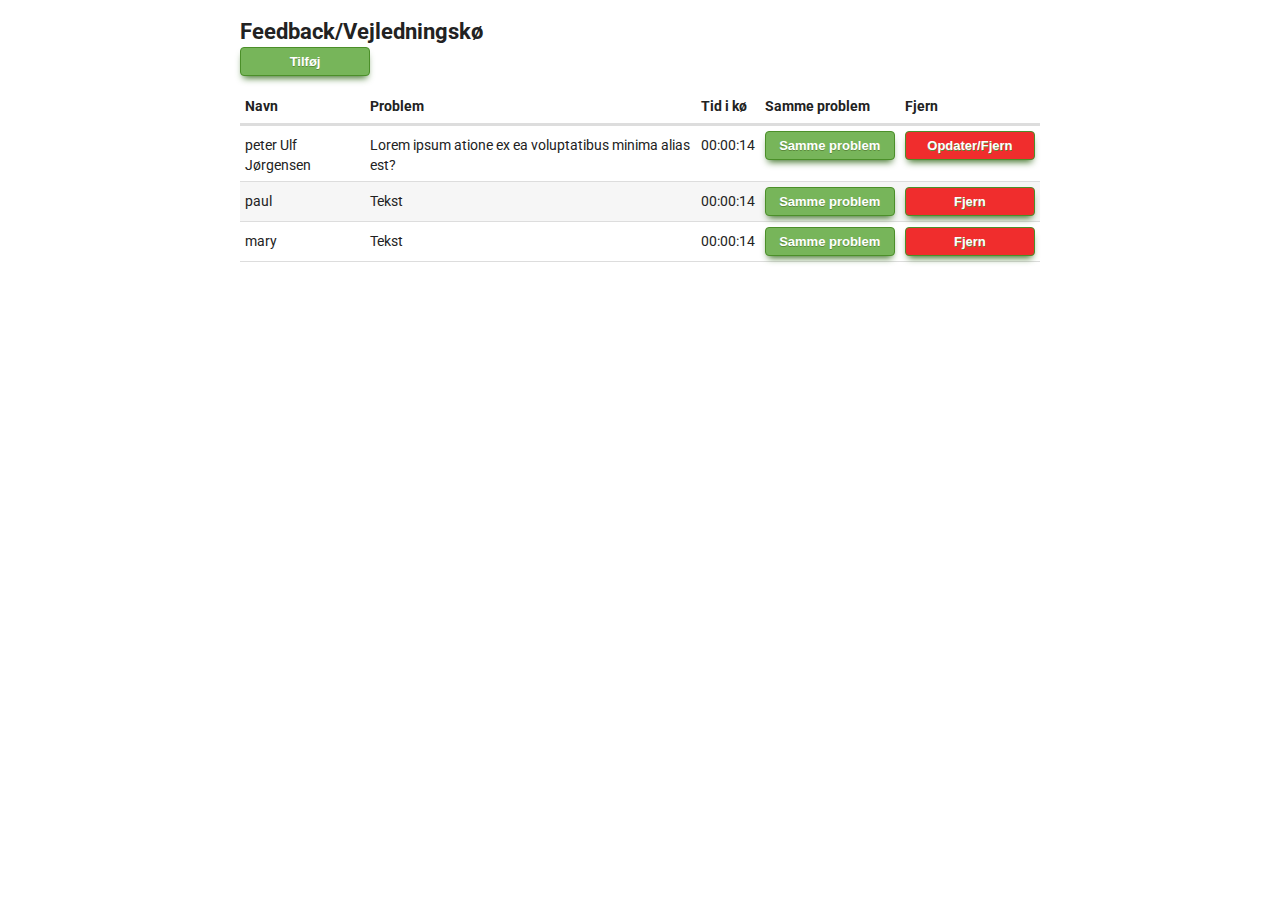
==== index.html @ 1896ae88 "prototype med detaljer" ====
<!DOCTYPE html>
<html lang="">
  <head>
    <meta charset="utf-8" />
    <meta name="viewport" content="width=device-width, initial-scale=1.0" />
    <title></title>

    <link
      href="https://fonts.googleapis.com/css?family=Roboto&display=swap"
      rel="stylesheet"
    />
    <link rel="stylesheet" type="text/css" href="style.css" />
  </head>

  <body>
    <div id="popupScreen" class="hide">
      <div id="popupScreenContent">
        <div class="close">
          <img id="closePopup" src="icons/close.svg" alt="close" />
        </div>

        <div id="add" class="hide">
          <caption class="rg-header">
            <p class="rg-hed">Opret feedback/vejledningsspørgsmål</p>

            Navn:<br />
            <input type="text" name="name" value="" /><br />
            Problem overskrift:<br />
            <input type="text" name="problem_short" value="" /><br />
            Evt. længere beskrivelse af problemet:<br />
            <textarea rows="4" cols="50" name="problem_long"></textarea
            ><br />
            <br />

            <span class="rg-dek">
              <button id="addProblem" class="myButton">Tilføj</button></span
            >
          </caption>
        </div>

        <div id="delete" class="hide">
          <caption class="rg-header">
            <p class="rg-hed">Ret feedback/vejledningsspørgsmål</p>

            hent spørgsmål fra køen...<br /><br />

            <div class="solved_by">
              <div class="select">
                <select id="cars">
                  <option value="John">John</option>
                  <option value="Birthe">Birthe</option>
                  <option value="Hans">Hans</option>
                  <option value="Ole" selected>Ole</option>
                </select>
              </div>
            </div>
            <br />

            ...overtager min plads i køen.
            <br /><br />
            Navn:<br />
            <input type="text" name="name" value="" /><br />
            Nyt problem overskrift:<br />
            <input type="text" name="problem_short" value="" /><br />
            Evt. længere beskrivelse af problemet:<br />
            <textarea rows="4" cols="50" name="problem_long"></textarea
            ><br />
            <br />

            <div class="buttonBox">
              <span class="rg-dek">
                <button id="addProblem" class="myButton warning">
                  Fjern fra køen
                </button></span
              >

              <span class="rg-dek">
                <button id="addProblem" class="myButton">
                  Opdater problem
                </button></span
              >
            </div>
          </caption>
        </div>

        <div id="readmore" class="hide">
          <caption class="rg-header">
            <p class="rg-hed">Detaljer ang. feedback/vejledningsspørgsmål</p>
            <p>
              Lorem ipsum atione ex ea voluptatibus minima alias est? Lorem
              ipsum dolor sit amet, consectetur adipisicing elit. Voluptatibus
              accusamus inventore, voluptas fugiat, id perspiciatis nulla,
              impedit error est neque consequatur repellat nisi quae, tenetur
              velit consectetur iste labore optio!
            </p>
          </caption>
        </div>
      </div>
    </div>
    <div class="rg-container">
      <table class="rg-table zebra" summary="Hed">
        <caption class="rg-header">
          <span class="rg-hed">Feedback/Vejledningskø</span>
          <span class="rg-dek">
            <button id="addToQue" class="myButton">Tilføj</button></span
          >
        </caption>

        <thead>
          <tr>
            <th class="text ">Navn</th>
            <th class="text ">Problem</th>
            <th class="text ">Tid i kø</th>
            <th class="text ">Samme problem</th>
            <th class="text ">Fjern</th>
          </tr>
        </thead>

        <tbody>
          <tr class="">
            <td class="text " data-title="Navn">peter Ulf Jørgensen</td>
            <td class="text " data-title="Problem">
              Lorem ipsum atione ex ea voluptatibus minima alias est?
            </td>
            <td class="text " data-title="Tid i kø">00:00:14</td>
            <td class="text " data-title="Detaljer">
              <button class="myButton" id="readmore_1">Samme problem</button>
            </td>

            <td class="text " data-title="Fjern">
              <button id="deleteList_1" class="myButton warning">
                Opdater/Fjern
              </button>
            </td>
          </tr>

          <tr class="">
            <td class="text " data-title="Navn">paul</td>
            <td class="text " data-title="Problem">Tekst</td>
            <td class="text " data-title="Tid i kø">00:00:14</td>
            <td class="text " data-title="Detaljer">
              <button class="myButton">Samme problem</button>
            </td>

            <td class="text " data-title="Fjern">
              <button class="myButton warning">Fjern</button>
            </td>
          </tr>

          <tr class="">
            <td class="text " data-title="Navn">mary</td>
            <td class="text " data-title="Problem">Tekst</td>
            <td class="text " data-title="Tid i kø">00:00:14</td>
            <td class="text " data-title="Detaljer">
              <button class="myButton">Samme problem</button>
            </td>

            <td class="text " data-title="Fjern">
              <button class="myButton warning">Fjern</button>
            </td>
          </tr>
        </tbody>
      </table>
    </div>
    <script src="script.js"></script>
  </body>
</html>
---- style.css ----
html {
  --button-action-color: #77b55a;
  --button-warning-color: rgb(240, 45, 45);
  font-family: "Roboto", sans-serif;
}

body {
  margin: 0;
  padding: 0;
}

input[type="text"],
textarea {
  width: 100%;
  padding: 12px 20px;
  margin: 8px 0;
  display: inline-block;
  border: 1px solid #ccc;
  border-radius: 4px;
  box-sizing: border-box;
}

.solved_by {
  font-size: 13px;
  padding: 10px 8px 10px 14px;
  background: #fff;
  border: 1px solid #ccc;
  border-radius: 6px;
  overflow: hidden;
  position: relative;
}

.solved_by .select {
  width: 80%;
  /*    background: url('icons/arrow.png') no-repeat;*/
  background-position: 80% center;
}

.solved_by .select select {
  background: transparent;
  line-height: 1;
  border: 0;
  padding: 0;
  border-radius: 0;
  width: 120%;
  position: relative;
  z-index: 10;
  font-size: 1em;
}

.close img {
  width: 20px;
}

.close {
  text-align: right;
}

#popupScreen {
  width: 100%;
  height: 100vh;
  background-color: rgba(129, 129, 129, 0.5);

  position: absolute;
}

.hide {
  display: none;
}

#popupScreenContent {
  padding: 20px;
  max-width: 600px;
  height: 600px;
  margin: 10% auto;

  background-color: white;
}

.myButton {
  box-shadow: 0px 5px 7px -3.2px #3e7327;
  background-color: var(--button-action-color);
  border-radius: 4px;
  border: 1px solid #4b8f29;
  display: inline-block;
  cursor: pointer;
  color: #ffffff;
  /*    font-family: Arial;*/
  font-size: 13px;
  font-weight: bold;
  padding: 6px 12px;
  text-decoration: none;
  text-shadow: 0px 1px 0px #5b8a3c;
  width: 18ch;
}

.myButton:hover {
  /*    backgroundbackground-color: #72b352;*/
}

.myButton:active {
  position: relative;
  top: 1px;
}

.warning {
  background-color: var(--button-warning-color);
}

/* info (hed, dek, source, credit) */
.rg-container {
  font-size: 16px;
  line-height: 1.4;
  margin: 0;
  padding: 1em 0.5em;
  color: #222;
  max-width: 800px;
  margin: 0 auto;
}

.rg-header {
  margin-bottom: 1em;
  text-align: left;
}

.rg-header > * {
  display: block;
}

.rg-hed {
  font-weight: bold;
  font-size: 1.4em;
}

.rg-dek {
  font-size: 1em;
}

.rg-source {
  margin: 0;
  font-size: 0.75em;
  text-align: right;
}

.rg-source .pre-colon {
  text-transform: uppercase;
}

.rg-source .post-colon {
  font-weight: bold;
}

/* table */
table.rg-table {
  width: 100%;
  margin-bottom: 0.5em;
  font-size: 1em;
  border-collapse: collapse;
  border-spacing: 0;
}

table.rg-table tr {
  -moz-box-sizing: border-box;
  box-sizing: border-box;
  margin: 0;
  padding: 0;
  border: 0;
  font-size: 100%;
  font: inherit;
  vertical-align: baseline;
  text-align: left;
  color: #333;
}

table.rg-table thead {
  border-bottom: 3px solid #ddd;
}

table.rg-table tr {
  border-bottom: 1px solid #ddd;
  color: #222;
}

table.rg-table tr.highlight {
  background-color: #dcf1f0 !important;
}

table.rg-table.zebra tr:nth-child(even) {
  background-color: #f6f6f6;
}

table.rg-table th {
  font-weight: bold;
  padding: 0.35em;
  font-size: 0.9em;
}

table.rg-table td {
  padding: 0.35em;
  font-size: 0.9em;
}

table.rg-table .highlight td {
  font-weight: bold;
}

table.rg-table th.number,
td.number {
  text-align: right;
}

.buttonBox {
  display: flex;
  flex-wrap: wrap;
  justify-content: space-between;
}

.buttonBox span {
  flex-basis: 150px;
}

/* media queries */
@media screen and (max-width: 600px) {
  .rg-container {
    max-width: 600px;
    margin: 0 auto;
  }

  table.rg-table {
    width: 100%;
  }

  table.rg-table tr.hide-mobile,
  table.rg-table th.hide-mobile,
  table.rg-table td.hide-mobile {
    display: none;
  }

  table.rg-table thead {
    display: none;
  }

  table.rg-table tbody {
    width: 100%;
  }

  table.rg-table tr,
  table.rg-table th,
  table.rg-table td {
    display: block;
    padding: 0;
  }

  table.rg-table tr {
    border-bottom: none;
    margin: 0 0 1em 0;
    padding: 0.5em;
  }

  table.rg-table tr.highlight {
    background-color: inherit !important;
  }

  table.rg-table.zebra tr:nth-child(even) {
    background-color: transparent;
  }

  table.rg-table.zebra td:nth-child(even) {
    background-color: #f6f6f6;
  }

  table.rg-table tr:nth-child(even) {
    background-color: transparent;
  }

  table.rg-table td {
    padding: 0.5em 0 0.25em 0;
    border-bottom: 1px dotted #ccc;
    text-align: right;
  }

  table.rg-table td[data-title]:before {
    content: attr(data-title);
    font-weight: bold;
    display: inline-block;
    content: attr(data-title);
    float: left;
    margin-right: 0.5em;
    font-size: 0.95em;
  }

  table.rg-table td:last-child {
    padding-right: 0;
    border-bottom: 2px solid #ccc;
  }

  table.rg-table td:empty {
    display: none;
  }

  table.rg-table .highlight td {
    background-color: inherit;
    font-weight: normal;
  }
}
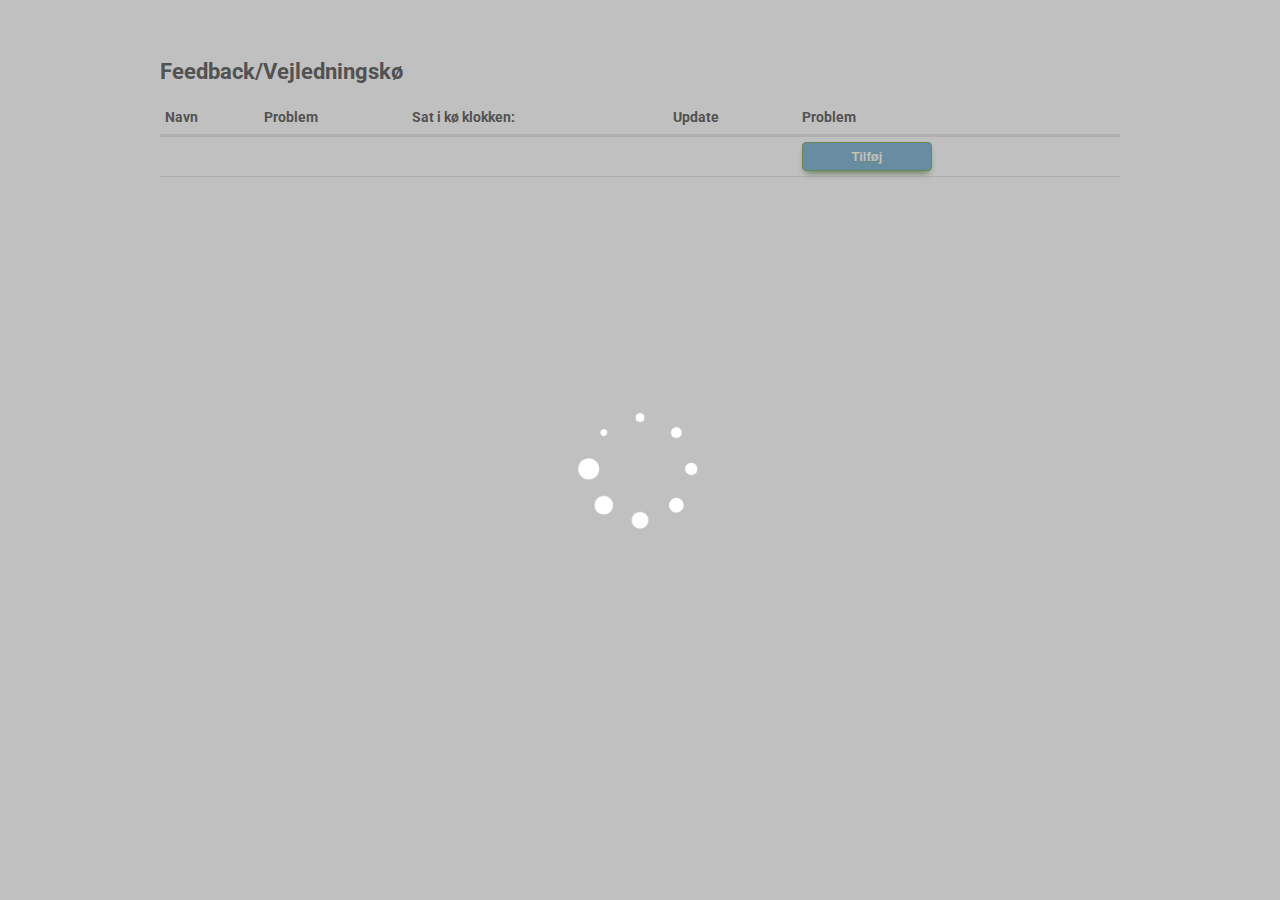
==== commit 54a4fc62: "nu med problems" ====
--- a/index.html
+++ b/index.html
@@ -10,158 +10,176 @@
       rel="stylesheet"
     />
     <link rel="stylesheet" type="text/css" href="style.css" />
+    <script type="text/javascript" src="qrcode.js"></script>
   </head>
 
   <body>
-    <div id="popupScreen" class="hide">
-      <div id="popupScreenContent">
+    <div id="qrcode"></div>
+    <div id="loading"><img src="icons/loading.gif" alt="loading image"></div>
+
+    <div id="dialog" class="hide">
+      <div id="dialogContent">
         <div class="close">
-          <img id="closePopup" src="icons/close.svg" alt="close" />
+          <img id="closeDialog" src="icons/close.svg" alt="close" />
         </div>
 
-        <div id="add" class="hide">
+        <div id="insertHeader" class="hide">
           <caption class="rg-header">
             <p class="rg-hed">Opret feedback/vejledningsspørgsmål</p>
-
-            Navn:<br />
-            <input type="text" name="name" value="" /><br />
-            Problem overskrift:<br />
-            <input type="text" name="problem_short" value="" /><br />
-            Evt. længere beskrivelse af problemet:<br />
-            <textarea rows="4" cols="50" name="problem_long"></textarea
-            ><br />
-            <br />
-
-            <span class="rg-dek">
-              <button id="addProblem" class="myButton">Tilføj</button></span
-            >
           </caption>
         </div>
 
         <div id="delete" class="hide">
-          <caption class="rg-header">
-            <p class="rg-hed">Ret feedback/vejledningsspørgsmål</p>
+           <caption class="rg-header">
+            <div class="buttonBox">
+              <p class="rg-hed">
+                Problemet løst uden hjælp fra studerende
+              </p>
+              <span class="rg-dek">
+                <button id="removeProblem" class="myButton warning">
+                  Fjern fra køen
+                </button></span
+              >
+            </div>
 
-            hent spørgsmål fra køen...<br /><br />
+          </caption>
+        </div>
+         <div id="updateProblem" class="hide">
+           <caption class="rg-header">
+            <p class="rg-hed">
+              Jeg fik hjælp af:
+            </p>
+            </caption>
 
             <div class="solved_by">
               <div class="select">
-                <select id="cars">
-                  <option value="John">John</option>
-                  <option value="Birthe">Birthe</option>
-                  <option value="Hans">Hans</option>
-                  <option value="Ole" selected>Ole</option>
+                <select id="selections">
+                  <option value=""
+                    >Nedenstående spm. får min plads. Hent evt existerende spm.
+                    her...
+                  </option>
+
+                  <template id="solved_by">
+                    <option data-id="">Ole</option>
+                  </template>
                 </select>
               </div>
             </div>
-            <br />
+          </div>
 
-            ...overtager min plads i køen.
-            <br /><br />
-            Navn:<br />
-            <input type="text" name="name" value="" /><br />
-            Nyt problem overskrift:<br />
-            <input type="text" name="problem_short" value="" /><br />
-            Evt. længere beskrivelse af problemet:<br />
-            <textarea rows="4" cols="50" name="problem_long"></textarea
-            ><br />
-            <br />
+        <br />
 
-            <div class="buttonBox">
-              <span class="rg-dek">
-                <button id="addProblem" class="myButton warning">
-                  Fjern fra køen
-                </button></span
-              >
+        <div id="problem" class="hide">
+        <!-- 
+            ...overtager min plads i køen. -->
 
-              <span class="rg-dek">
-                <button id="addProblem" class="myButton">
-                  Opdater problem
-                </button></span
-              >
-            </div>
-          </caption>
+        Navn:<br />
+        <input type="text" name="name" data-content="name" /><br />
+        Nyt problem overskrift:<br />
+        <input
+          type="text"
+          name="problem_short"
+          data-content="problem_short"
+        /><br />
+        Evt. længere beskrivelse af problemet:<br />
+        <textarea
+          rows="4"
+          cols="50"
+          name="problem_long"
+          data-content="problem_long"
+        ></textarea></
+        ><br />
+        <br />
         </div>
 
-        <div id="readmore" class="hide">
-          <caption class="rg-header">
-            <p class="rg-hed">Detaljer ang. feedback/vejledningsspørgsmål</p>
-            <p>
-              Lorem ipsum atione ex ea voluptatibus minima alias est? Lorem
-              ipsum dolor sit amet, consectetur adipisicing elit. Voluptatibus
-              accusamus inventore, voluptas fugiat, id perspiciatis nulla,
-              impedit error est neque consequatur repellat nisi quae, tenetur
-              velit consectetur iste labore optio!
-            </p>
-          </caption>
-        </div>
+        <div class="buttonBox">
+          <span class="rg-dek">
+            <button id="updateBtn" class="myButton">
+              Får pladsen i køen
+            </button>
+
+             <button id="insertBtn" class="myButton">
+            Sæt i kø
+            </button>
+            
+            
+            
+            </span
+          >
+       
       </div>
-    </div>
+     </div>
+      </div>
+
+    <!-- SELVE VEJLEDNINGSKØEN -->
+
     <div class="rg-container">
       <table class="rg-table zebra" summary="Hed">
         <caption class="rg-header">
           <span class="rg-hed">Feedback/Vejledningskø</span>
-          <span class="rg-dek">
-            <button id="addToQue" class="myButton">Tilføj</button></span
-          >
         </caption>
 
         <thead>
           <tr>
             <th class="text ">Navn</th>
             <th class="text ">Problem</th>
-            <th class="text ">Tid i kø</th>
-            <th class="text ">Samme problem</th>
-            <th class="text ">Fjern</th>
+            <th class="text ">Sat i kø klokken:</th>
+<th class="text ">Update</th>
+            <th class="text ">Problem</th>
           </tr>
         </thead>
 
         <tbody>
           <tr class="">
-            <td class="text " data-title="Navn">peter Ulf Jørgensen</td>
-            <td class="text " data-title="Problem">
-              Lorem ipsum atione ex ea voluptatibus minima alias est?
-            </td>
-            <td class="text " data-title="Tid i kø">00:00:14</td>
-            <td class="text " data-title="Detaljer">
-              <button class="myButton" id="readmore_1">Samme problem</button>
-            </td>
+            <td class="text " data-title="Navn"></td>
+            <td class="text " data-title="Problem"></td>
+            <td class="text " data-title="Tid i kø"></td>
+             <td class="text " data-title="Update"></td>
 
-            <td class="text " data-title="Fjern">
-              <button id="deleteList_1" class="myButton warning">
-                Opdater/Fjern
-              </button>
+            <td class="text " data-title="Tilføj problem">
+              <button id="insertDialogShow" class="myButton">Tilføj</button>
             </td>
           </tr>
 
-          <tr class="">
-            <td class="text " data-title="Navn">paul</td>
-            <td class="text " data-title="Problem">Tekst</td>
-            <td class="text " data-title="Tid i kø">00:00:14</td>
-            <td class="text " data-title="Detaljer">
-              <button class="myButton">Samme problem</button>
-            </td>
-
-            <td class="text " data-title="Fjern">
-              <button class="myButton warning">Fjern</button>
-            </td>
-          </tr>
-
-          <tr class="">
-            <td class="text " data-title="Navn">mary</td>
-            <td class="text " data-title="Problem">Tekst</td>
-            <td class="text " data-title="Tid i kø">00:00:14</td>
-            <td class="text " data-title="Detaljer">
-              <button class="myButton">Samme problem</button>
-            </td>
-
-            <td class="text " data-title="Fjern">
-              <button class="myButton warning">Fjern</button>
-            </td>
-          </tr>
+          <template id="question">
+            <tr data-content="id">
+              <td class="text " data-title="Navn" data-content="name">
+                FullName
+              </td>
+              <td
+                class="text "
+                data-title="Problem"
+                data-content="problem_short"
+              >
+                Tekst
+              </td>
+              <td class="text " data-title="Tid i kø" data-content="timeInQue">
+                00:00:00
+              </td>
+<td class="text" data-title="Update">
+                <button
+                  data-content="updateList"
+                  class="updateList_1 myButton normal "
+                >
+                  Update
+                </button>
+              </td>
+              <td class="text" data-title="Fjern">
+                <button
+                  data-content="deleteList"
+                  class="deleteList_1 myButton warning"
+                >
+                  Fjern
+                </button>
+              </td>
+            </tr>
+          </template>
         </tbody>
       </table>
     </div>
-    <script src="script.js"></script>
+    <script src="https://queue-38e6.restdb.io/rest/_jsapi.js"></script>
+    <script src="script/dbconnect.js"></script>
+    <script src="script/loadFromDb.js"></script>
+    <script src="script/script.js"></script>
   </body>
 </html>
--- a/style.css
+++ b/style.css
@@ -1,5 +1,8 @@
 html {
-  --button-action-color: #77b55a;
+  --button-action-color: #4f97c0;
+
+  --button-normal-color: grey;
+  --button-disabled-color: lightgrey;
   --button-warning-color: rgb(240, 45, 45);
   font-family: "Roboto", sans-serif;
 }
@@ -7,6 +10,19 @@
 body {
   margin: 0;
   padding: 0;
+}
+
+#loading img {
+  position: relative;
+  width: 10vw;
+  height: 10vw;
+  top: 45vh;
+  left: 45vw;
+}
+
+#qrcode {
+  text-align: center;
+  padding: 20px;
 }
 
 input[type="text"],
@@ -56,23 +72,22 @@
   text-align: right;
 }
 
-#popupScreen {
+#dialog,
+#loading {
   width: 100%;
-  height: 100vh;
+  height: 100%;
   background-color: rgba(129, 129, 129, 0.5);
 
-  position: absolute;
-}
-
-.hide {
-  display: none;
-}
-
-#popupScreenContent {
+  position: fixed;
+  top: 0;
+}
+
+#dialogContent {
+  /* position: absolute; */
   padding: 20px;
   max-width: 600px;
-  height: 600px;
-  margin: 10% auto;
+  /* height: 600px; */
+  margin: 5% auto;
 
   background-color: white;
 }
@@ -107,6 +122,18 @@
   background-color: var(--button-warning-color);
 }
 
+.normal {
+  background-color: var(--button-normal-color);
+  text-shadow: 0px 1px 0px grey;
+  width: 8ch;
+}
+
+.disabled {
+  background-color: var(--button-disabled-color);
+  text-shadow: 0px 1px 0px grey;
+  color: --button-normal-color;
+  width: 18ch;
+}
 /* info (hed, dek, source, credit) */
 .rg-container {
   font-size: 16px;
@@ -114,7 +141,7 @@
   margin: 0;
   padding: 1em 0.5em;
   color: #222;
-  max-width: 800px;
+  max-width: 960px;
   margin: 0 auto;
 }
 
@@ -200,6 +227,10 @@
   font-size: 0.9em;
 }
 
+/* table.rg-table td:last-child {
+  width: 200px;
+} */
+
 table.rg-table .highlight td {
   font-weight: bold;
 }
@@ -217,10 +248,15 @@
 
 .buttonBox span {
   flex-basis: 150px;
+  align-self: center;
 }
 
 /* media queries */
 @media screen and (max-width: 600px) {
+  .normal {
+    width: 18ch;
+  }
+
   .rg-container {
     max-width: 600px;
     margin: 0 auto;
@@ -303,3 +339,7 @@
     font-weight: normal;
   }
 }
+
+.hide {
+  display: none;
+}
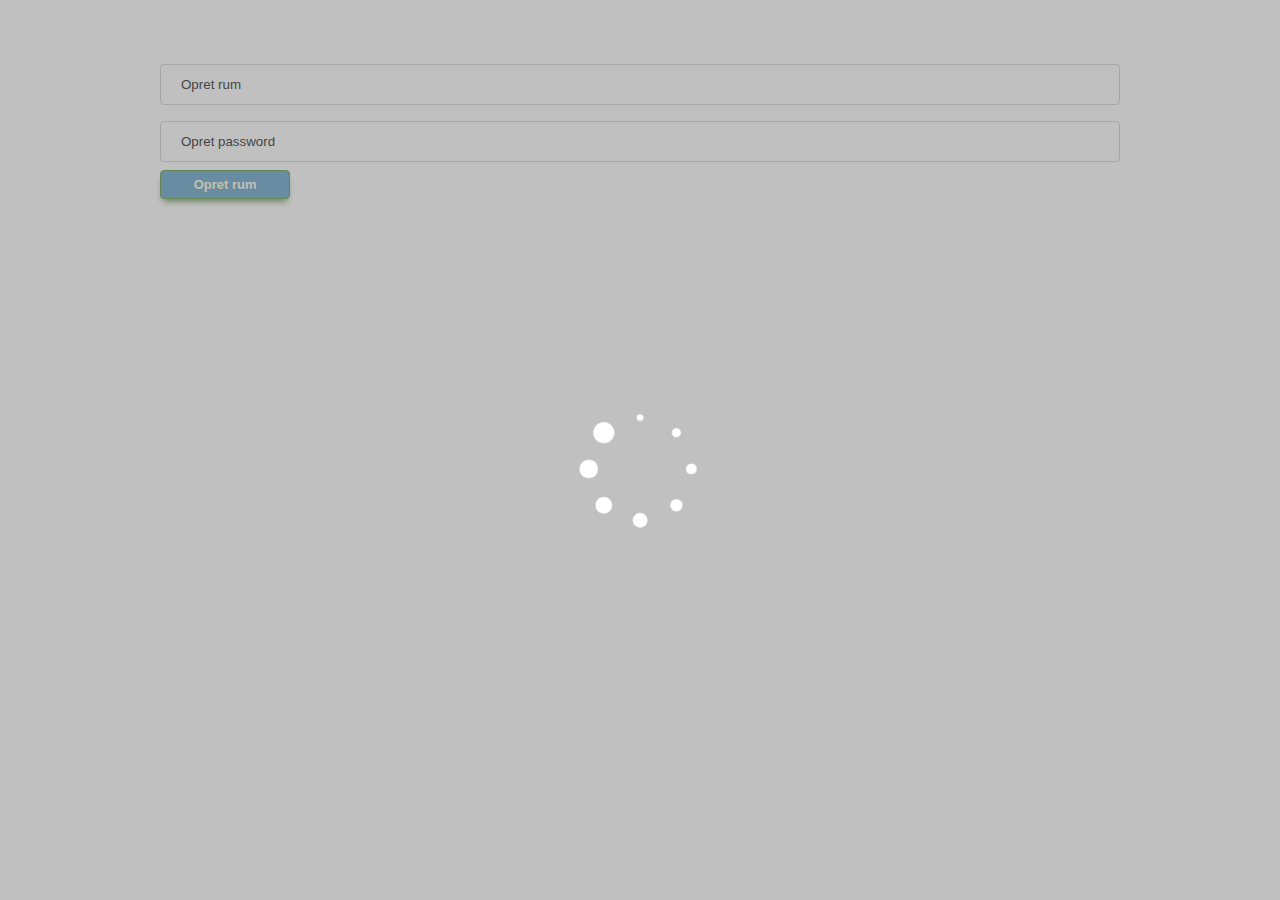
==== commit 524c2a66: "beat 6" ====
--- a/index.html
+++ b/index.html
@@ -10,11 +10,97 @@
       rel="stylesheet"
     />
     <link rel="stylesheet" type="text/css" href="style.css" />
-    <script type="text/javascript" src="qrcode.js"></script>
+    <script type="text/javascript" src="script/qrcode.js"></script>
   </head>
 
   <body>
-    <div id="qrcode"></div>
+    <div class="rg-container">
+    <header>    
+      <div id="qrcode"></div>
+      <div id="createroom">
+        <!-- <form> -->
+        <input type="text" data-create ="room" value="Opret rum">
+        <input type="text" data-create ="room_password" value="Opret password">
+        <br>
+        <button class="myButton ">Opret rum</button>
+        <!-- </form> -->
+      </div>
+
+    </header>
+
+
+
+    <!-- SELVE VEJLEDNINGSKØEN -->
+
+      <div id="que" class="hide">
+      
+        <table class="rg-table zebra" summary="Hed">
+          <caption class="rg-header">
+            <span class="rg-hed">Kø: </span>
+          </caption>
+
+          <thead>
+            <tr>
+              <th class="text ">Navn</th>
+              <th class="text ">Problem</th>
+              <th class="text ">Sat i kø:</th>
+              <th class="text ">Update</th>
+              <th class="text "></th>
+            </tr>
+          </thead>
+
+          <tbody>
+            <tr class="">
+              <td class="text " data-title="Navn"></td>
+              <td class="text " data-title="Problem"></td>
+              <td class="text " data-title="Tid i kø"></td>
+              <td class="text " data-title="Update"></td>
+
+              <td class="text " data-title="">
+                <button id="insertDialogShow" class="myButton">Tilføj problem</button>
+              </td>
+            </tr>
+
+            <template id="question">
+              <tr data-content="id">
+                <td class="text " data-title="Navn" data-content="name">
+                  FullName
+                </td>
+                <td
+                  class="text "
+                  data-title="Problem"
+                  data-content="problem_short"
+                >
+                  Tekst
+                </td>
+                <td class="text " data-title="Sat i kø" data-content="timeInQue">
+                  00:00:00
+                </td>
+                <td class="text" data-title="Update">
+                  <button
+                    data-content="updateList"
+                    class="updateList_1 myButton normal "
+                  >
+                    Update
+                  </button>
+                </td>
+                <td class="text" data-title="Fjern">
+                  <button
+                    data-content="deleteList"
+                    class="deleteList_1 myButton warning"
+                  >
+                    Fjern
+                  </button>
+                </td>
+              </tr>
+            </template>
+          </tbody>
+        </table>
+      </div>
+    </div>
+
+
+
     <div id="loading"><img src="icons/loading.gif" alt="loading image"></div>
 
     <div id="dialog" class="hide">
@@ -25,7 +111,7 @@
 
         <div id="insertHeader" class="hide">
           <caption class="rg-header">
-            <p class="rg-hed">Opret feedback/vejledningsspørgsmål</p>
+            <p class="rg-hed">Opret feedback/vejledningsspørgsmål: </p>
           </caption>
         </div>
 
@@ -74,15 +160,17 @@
             ...overtager min plads i køen. -->
 
         Navn:<br />
-        <input type="text" name="name" data-content="name" /><br />
+        <input type="text" name="name" data-content="name"  /><br />
         Nyt problem overskrift:<br />
         <input
+         
           type="text"
           name="problem_short"
           data-content="problem_short"
         /><br />
         Evt. længere beskrivelse af problemet:<br />
         <textarea
+         
           rows="4"
           cols="50"
           name="problem_long"
@@ -111,75 +199,10 @@
      </div>
       </div>
 
-    <!-- SELVE VEJLEDNINGSKØEN -->
-
-    <div class="rg-container">
-      <table class="rg-table zebra" summary="Hed">
-        <caption class="rg-header">
-          <span class="rg-hed">Feedback/Vejledningskø</span>
-        </caption>
-
-        <thead>
-          <tr>
-            <th class="text ">Navn</th>
-            <th class="text ">Problem</th>
-            <th class="text ">Sat i kø klokken:</th>
-<th class="text ">Update</th>
-            <th class="text ">Problem</th>
-          </tr>
-        </thead>
-
-        <tbody>
-          <tr class="">
-            <td class="text " data-title="Navn"></td>
-            <td class="text " data-title="Problem"></td>
-            <td class="text " data-title="Tid i kø"></td>
-             <td class="text " data-title="Update"></td>
-
-            <td class="text " data-title="Tilføj problem">
-              <button id="insertDialogShow" class="myButton">Tilføj</button>
-            </td>
-          </tr>
-
-          <template id="question">
-            <tr data-content="id">
-              <td class="text " data-title="Navn" data-content="name">
-                FullName
-              </td>
-              <td
-                class="text "
-                data-title="Problem"
-                data-content="problem_short"
-              >
-                Tekst
-              </td>
-              <td class="text " data-title="Tid i kø" data-content="timeInQue">
-                00:00:00
-              </td>
-<td class="text" data-title="Update">
-                <button
-                  data-content="updateList"
-                  class="updateList_1 myButton normal "
-                >
-                  Update
-                </button>
-              </td>
-              <td class="text" data-title="Fjern">
-                <button
-                  data-content="deleteList"
-                  class="deleteList_1 myButton warning"
-                >
-                  Fjern
-                </button>
-              </td>
-            </tr>
-          </template>
-        </tbody>
-      </table>
-    </div>
+
     <script src="https://queue-38e6.restdb.io/rest/_jsapi.js"></script>
     <script src="script/dbconnect.js"></script>
     <script src="script/loadFromDb.js"></script>
-    <script src="script/script.js"></script>
+    
   </body>
 </html>
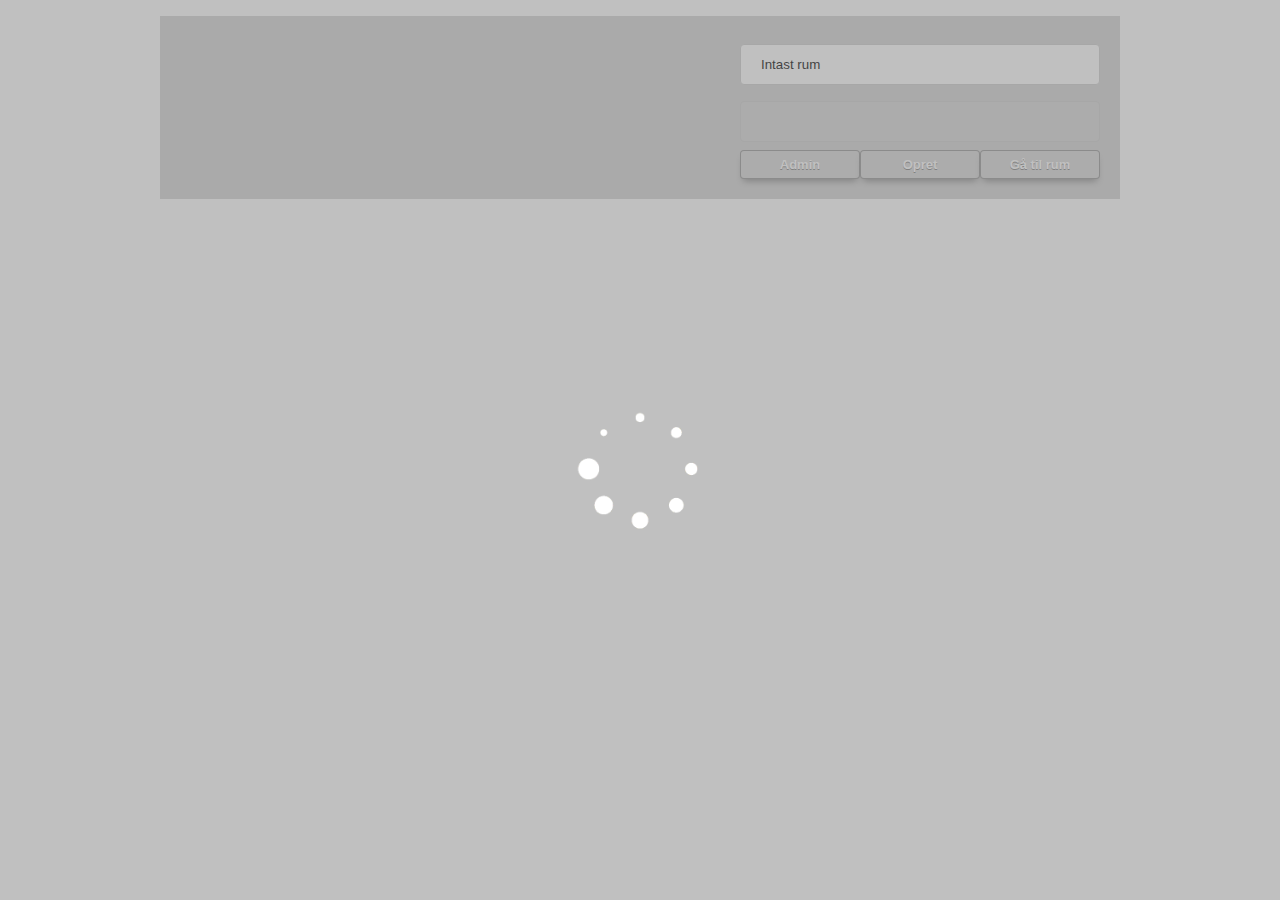
==== commit 5c16e23e: "beta 8" ====
--- a/index.html
+++ b/index.html
@@ -18,12 +18,22 @@
     <header>    
       <div id="qrcode"></div>
       <div id="createroom">
-        <!-- <form> -->
-        <input type="text" data-create ="room" value="Opret rum">
-        <input type="text" data-create ="room_password" value="Opret password">
+        <form autocomplete="off" >
+           <div class="autocomplete" >
+               <input id="inputRoom" type="text" name="room"   data-create ="room" value="Intast rum" >
+          </div>
+
+
+     
+        <input type="text" data-create ="room_password" value="" class="disabled_textfield" id="room_password">
         <br>
-        <button class="myButton ">Opret rum</button>
-        <!-- </form> -->
+        
+         <div id="createroomButtonBox">
+          <button id="adminRoomBtn" class="myButton disabled" type="button"> Admin</button>
+          <button id="createRoomBtn" class="myButton disabled " type="button">Opret</button>
+          <button id="gotoRoomBtn" class="myButton disabled" type="button">Gå til rum</button>
+        </div>
+        </form>
       </div>
 
     </header>
--- a/style.css
+++ b/style.css
@@ -1,8 +1,7 @@
 html {
   --button-action-color: #4f97c0;
-
   --button-normal-color: grey;
-  --button-disabled-color: lightgrey;
+  --button-disabled-color: rgb(214, 214, 214);
   --button-warning-color: rgb(240, 45, 45);
   font-family: "Roboto", sans-serif;
 }
@@ -10,6 +9,17 @@
 body {
   margin: 0;
   padding: 0;
+}
+
+header {
+  display: flex;
+  justify-content: space-between;
+  padding: 20px;
+  background-color: lightgrey;
+}
+header #createroom {
+  text-align: right;
+  width: 40ch;
 }
 
 #loading img {
@@ -22,10 +32,11 @@
 
 #qrcode {
   text-align: center;
-  padding: 20px;
+  /* padding: 0 20px 20px 0; */
 }
 
 input[type="text"],
+input[type="password"],
 textarea {
   width: 100%;
   padding: 12px 20px;
@@ -93,10 +104,10 @@
 }
 
 .myButton {
-  box-shadow: 0px 5px 7px -3.2px #3e7327;
+  box-shadow: 0px 5px 7px -3.2px grey;
   background-color: var(--button-action-color);
   border-radius: 4px;
-  border: 1px solid #4b8f29;
+  border: 1px solid rgba(0, 0, 0, 0.3);
   display: inline-block;
   cursor: pointer;
   color: #ffffff;
@@ -105,7 +116,8 @@
   font-weight: bold;
   padding: 6px 12px;
   text-decoration: none;
-  text-shadow: 0px 1px 0px #5b8a3c;
+  /* text-shadow: 0px 1px 0px #5b8a3c; */
+  text-shadow: 0px 1px 0px grey;
   width: 18ch;
 }
 
@@ -134,6 +146,22 @@
   color: --button-normal-color;
   width: 18ch;
 }
+
+#createroomButtonBox {
+  display: flex;
+  flex-wrap: wrap;
+}
+#createroomButtonBox button {
+  flex-grow: 1;
+  flex-basis: 7ch;
+  width: auto;
+  min-width: 7ch;
+}
+
+.disabled_textfield {
+  background-color: var(--button-disabled-color);
+}
+
 /* info (hed, dek, source, credit) */
 .rg-container {
   font-size: 16px;
@@ -223,13 +251,15 @@
 }
 
 table.rg-table td {
-  padding: 0.35em;
+  /* padding: 0.35em; */
+  padding: 0.35em 20px 0.35em 0.35em;
   font-size: 0.9em;
 }
 
-/* table.rg-table td:last-child {
-  width: 200px;
-} */
+td:last-child {
+  text-align: right;
+  padding-right: 20px;
+}
 
 table.rg-table .highlight td {
   font-weight: bold;
@@ -343,3 +373,59 @@
 .hide {
   display: none;
 }
+
+/*the container must be positioned relative:*/
+.autocomplete {
+  position: relative;
+  width: 100%;
+  /* display: inline-block; */
+}
+
+/* input {
+  border: 1px solid transparent;
+  background-color: #f1f1f1;
+  padding: 10px;
+  font-size: 16px;
+} */
+
+/* input[type="text"] {
+  background-color: #f1f1f1;
+  width: 100%;
+} */
+
+/* input[type="submit"] {
+  background-color: DodgerBlue;
+  color: #fff;
+  cursor: pointer;
+} */
+
+.autocomplete-items {
+  position: absolute;
+  border: 1px solid #d4d4d4;
+  border-bottom: none;
+  border-top: none;
+  z-index: 99;
+  /*position the autocomplete items to be the same width as the container:*/
+  top: 100%;
+  left: 0;
+  right: 0;
+}
+
+.autocomplete-items div {
+  padding: 10px;
+  cursor: pointer;
+  background-color: #fff;
+  border-bottom: 1px solid #d4d4d4;
+  text-align: left;
+}
+
+/*when hovering an item:*/
+.autocomplete-items div:hover {
+  background-color: #e9e9e9;
+}
+
+/*when navigating through the items using the arrow keys:*/
+.autocomplete-active {
+  background-color: DodgerBlue !important;
+  color: #ffffff;
+}
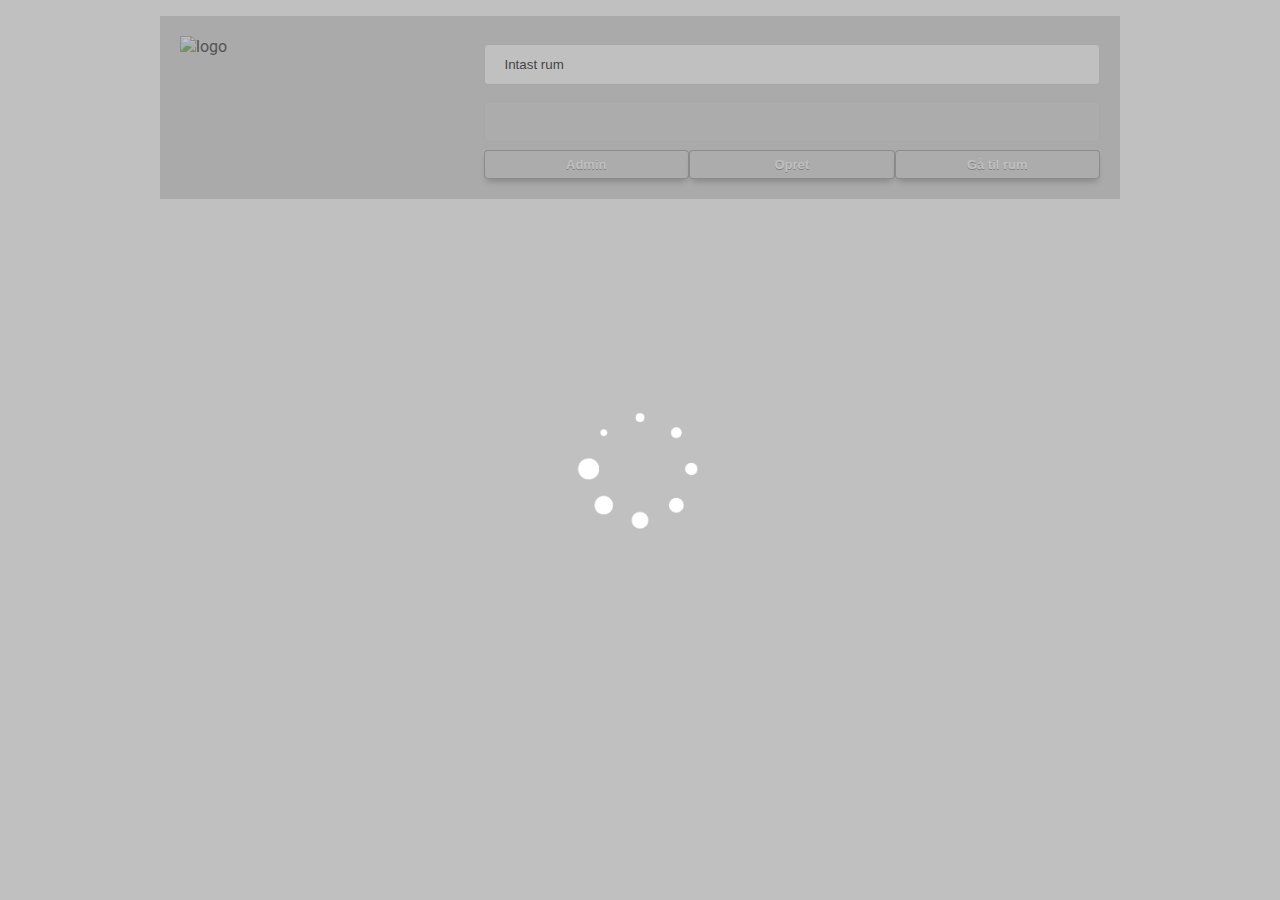
==== commit e9842b8c: "beta 11" ====
--- a/index.html
+++ b/index.html
@@ -16,7 +16,11 @@
   <body>
     <div class="rg-container">
     <header>    
+      <div id="logo">
+            <img src="icons/logo.png" alt="logo">
+      </div>
       <div id="qrcode"></div>
+
       <div id="createroom">
         <form autocomplete="off" >
            <div class="autocomplete" >
--- a/style.css
+++ b/style.css
@@ -11,15 +11,29 @@
   padding: 0;
 }
 
+#logo {
+}
+
+#logo img {
+  width: 100%;
+  max-width: 140px;
+}
+
 header {
   display: flex;
+  flex-wrap: wrap;
   justify-content: space-between;
   padding: 20px;
   background-color: lightgrey;
 }
+
 header #createroom {
   text-align: right;
   width: 40ch;
+}
+
+header div {
+  flex-grow: 1;
 }
 
 #loading img {
@@ -31,7 +45,7 @@
 }
 
 #qrcode {
-  text-align: center;
+  flex-grow: 0;
   /* padding: 0 20px 20px 0; */
 }
 
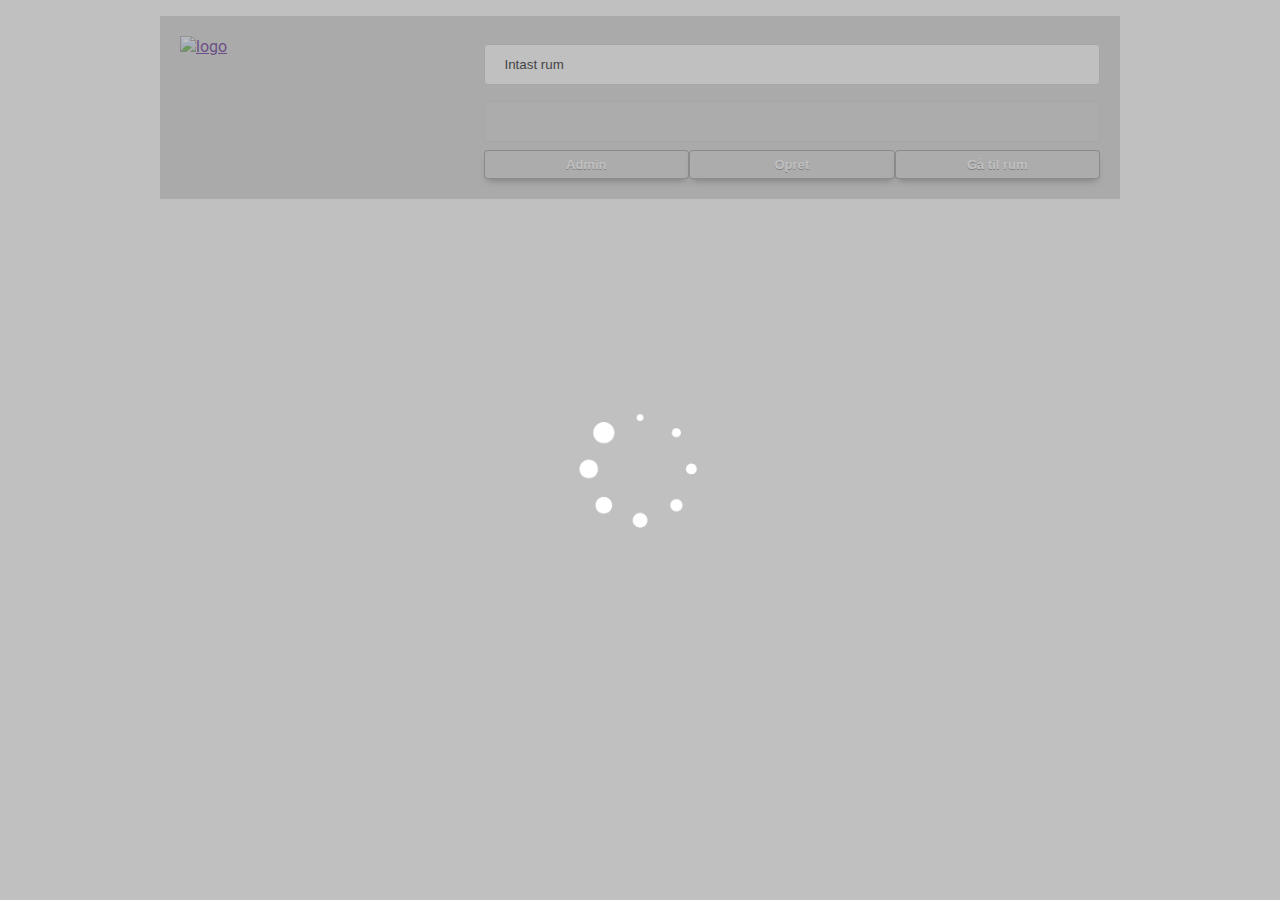
==== commit 02bd1776: "hello" ====
--- a/index.html
+++ b/index.html
@@ -17,7 +17,9 @@
     <div class="rg-container">
     <header>    
       <div id="logo">
+        <a id="logolink" href="">
             <img src="icons/logo.png" alt="logo">
+            </a>
       </div>
       <div id="qrcode"></div>
 
@@ -87,7 +89,7 @@
                 >
                   Tekst
                 </td>
-                <td class="text " data-title="Sat i kø" data-content="timeInQue">
+                <td class="text " data-title="Tid i kø" data-content="timeInQue">
                   00:00:00
                 </td>
                 <td class="text" data-title="Update">
@@ -214,7 +216,7 @@
       </div>
 
 
-    <script src="https://queue-38e6.restdb.io/rest/_jsapi.js"></script>
+    <!-- <script src="https://queue-38e6.restdb.io/rest/_jsapi.js"></script> -->
     <script src="script/dbconnect.js"></script>
     <script src="script/loadFromDb.js"></script>
     
--- a/style.css
+++ b/style.css
@@ -132,7 +132,8 @@
   text-decoration: none;
   /* text-shadow: 0px 1px 0px #5b8a3c; */
   text-shadow: 0px 1px 0px grey;
-  width: 18ch;
+  /* width: 18ch; */
+  width: 140px;
 }
 
 .myButton:hover {
@@ -151,14 +152,16 @@
 .normal {
   background-color: var(--button-normal-color);
   text-shadow: 0px 1px 0px grey;
-  width: 8ch;
+  /* width: 8ch; */
+  width: 70px;
 }
 
 .disabled {
   background-color: var(--button-disabled-color);
   text-shadow: 0px 1px 0px grey;
   color: --button-normal-color;
-  width: 18ch;
+  /* width: 18ch; */
+  width: 140px;
 }
 
 #createroomButtonBox {
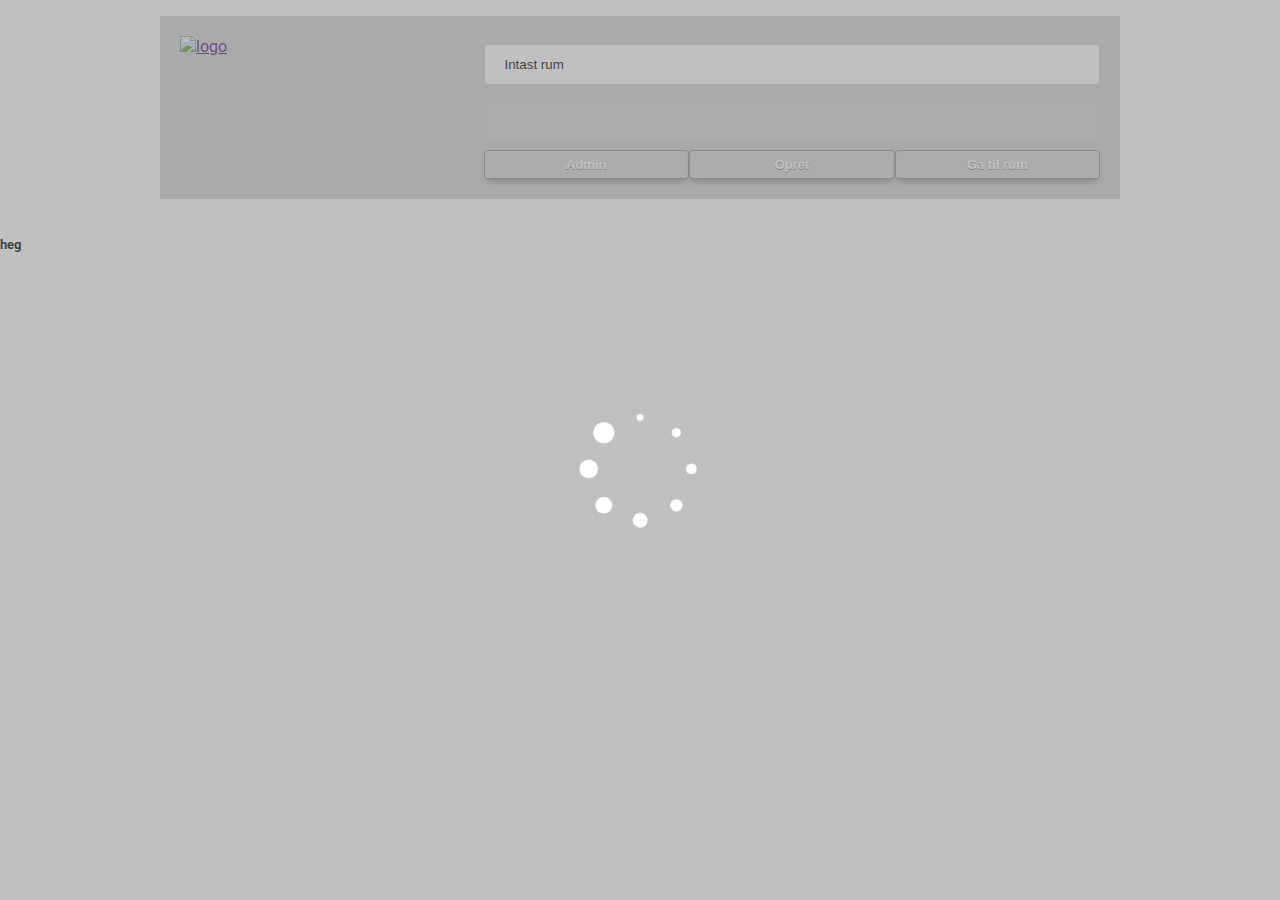
==== commit 7825a31c: "hej" ====
--- a/index.html
+++ b/index.html
@@ -214,7 +214,7 @@
       </div>
      </div>
       </div>
-
+<h5>heg</h5>
 
     <!-- <script src="https://queue-38e6.restdb.io/rest/_jsapi.js"></script> -->
     <script src="script/dbconnect.js"></script>
